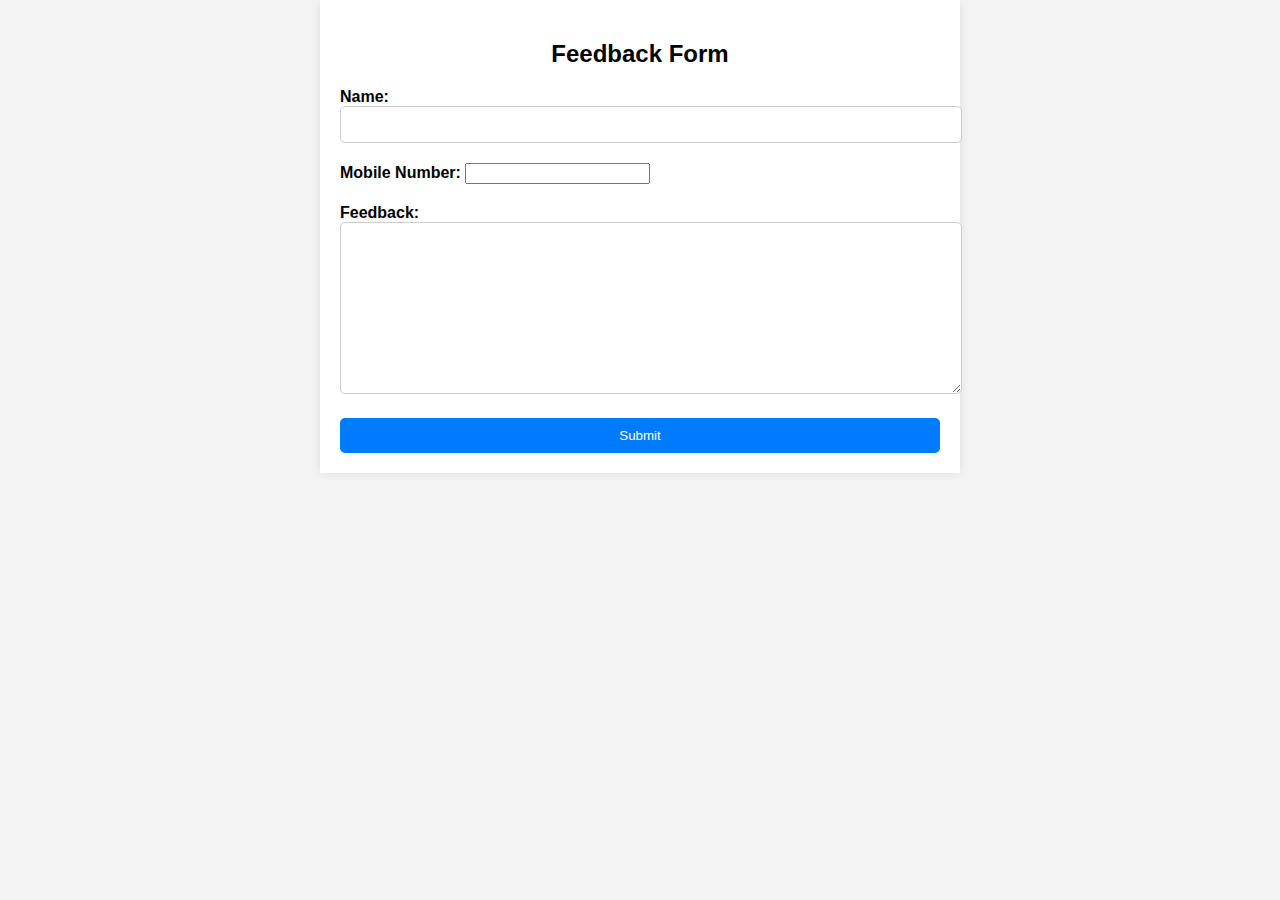
==== home/feedback.html @ 0aaefc84 "electric shop website" ====
<!DOCTYPE html>
<html lang="en">
<head>
    <meta charset="UTF-8">
    <meta name="viewport" content="width=device-width, initial-scale=1.0">
    <title>Feedback Form</title>
    <style>
        body {
            font-family: Arial, sans-serif;
            background-color: #f4f4f4;
            margin: 0;
            padding: 0;
        }

        .container {
            max-width: 600px;
            margin: 0 auto;
            padding: 20px;
            background-color: #fff;
            box-shadow: 0 0 10px rgba(0, 0, 0, 0.1);
        }

        h2 {
            text-align: center;
        }

        .form-group {
            margin-bottom: 20px;
        }

        label {
            font-weight: bold;
        }

        input[type="text"],
        input[type="email"],
        textarea {
            width: 100%;
            padding: 10px;
            border: 1px solid #ccc;
            border-radius: 5px;
        }

        textarea {
            height: 150px;
        }

        button {
            display: block;
            width: 100%;
            padding: 10px;
            background-color: #007BFF;
            color: #fff;
            border: none;
            border-radius: 5px;
            cursor: pointer;
        }

        button:hover {
            background-color: #0056b3;
        }
    </style>
</head>
<body>
    <div class="container">
        <h2>Feedback Form</h2>
        <form id="feedback-form" action="#" method="POST">
            <div class="form-group">
                <label for="name">Name:</label>
                <input type="text" id="name" name="name" required>
            </div>
            <div class="form-group">
                <label for="mobile">Mobile Number:</label>
                <input type="mobile" id="mobile" name="mobile" required>
            </div>
            <div class="form-group">
                <label for="message">Feedback:</label>
                <textarea id="message" name="message" required></textarea>
            </div>
            <button type="submit">Submit</button>
        </form>
    </div>
</body>
</html>
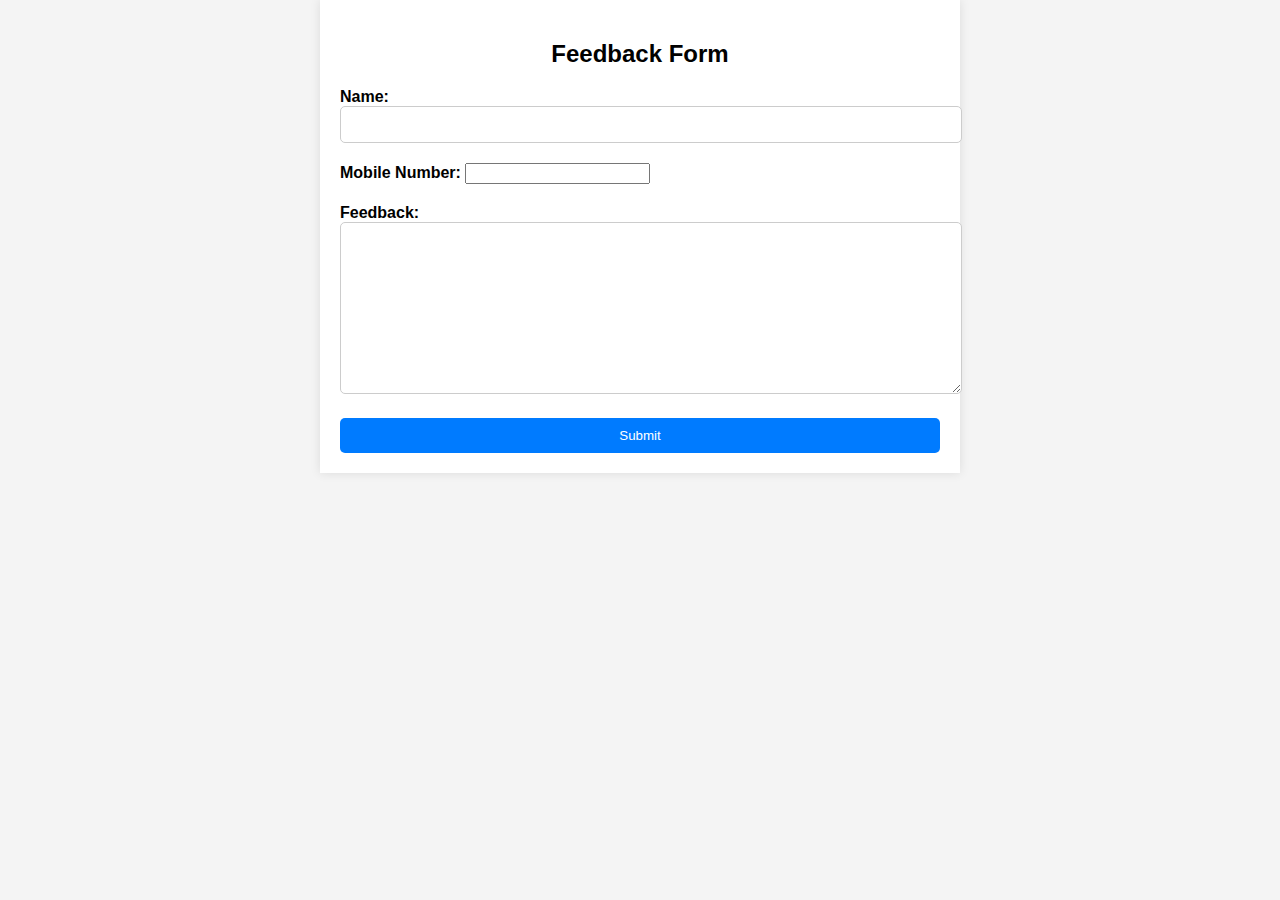
==== commit 4c446b50: "web" ====
--- a/home/feedback.html
+++ b/home/feedback.html
@@ -1,84 +1,84 @@
-<!DOCTYPE html>
-<html lang="en">
-<head>
-    <meta charset="UTF-8">
-    <meta name="viewport" content="width=device-width, initial-scale=1.0">
-    <title>Feedback Form</title>
-    <style>
-        body {
-            font-family: Arial, sans-serif;
-            background-color: #f4f4f4;
-            margin: 0;
-            padding: 0;
-        }
-
-        .container {
-            max-width: 600px;
-            margin: 0 auto;
-            padding: 20px;
-            background-color: #fff;
-            box-shadow: 0 0 10px rgba(0, 0, 0, 0.1);
-        }
-
-        h2 {
-            text-align: center;
-        }
-
-        .form-group {
-            margin-bottom: 20px;
-        }
-
-        label {
-            font-weight: bold;
-        }
-
-        input[type="text"],
-        input[type="email"],
-        textarea {
-            width: 100%;
-            padding: 10px;
-            border: 1px solid #ccc;
-            border-radius: 5px;
-        }
-
-        textarea {
-            height: 150px;
-        }
-
-        button {
-            display: block;
-            width: 100%;
-            padding: 10px;
-            background-color: #007BFF;
-            color: #fff;
-            border: none;
-            border-radius: 5px;
-            cursor: pointer;
-        }
-
-        button:hover {
-            background-color: #0056b3;
-        }
-    </style>
-</head>
-<body>
-    <div class="container">
-        <h2>Feedback Form</h2>
-        <form id="feedback-form" action="#" method="POST">
-            <div class="form-group">
-                <label for="name">Name:</label>
-                <input type="text" id="name" name="name" required>
-            </div>
-            <div class="form-group">
-                <label for="mobile">Mobile Number:</label>
-                <input type="mobile" id="mobile" name="mobile" required>
-            </div>
-            <div class="form-group">
-                <label for="message">Feedback:</label>
-                <textarea id="message" name="message" required></textarea>
-            </div>
-            <button type="submit">Submit</button>
-        </form>
-    </div>
-</body>
+<!DOCTYPE html>
+<html lang="en">
+<head>
+    <meta charset="UTF-8">
+    <meta name="viewport" content="width=device-width, initial-scale=1.0">
+    <title>Feedback Form</title>
+    <style>
+        body {
+            font-family: Arial, sans-serif;
+            background-color: #f4f4f4;
+            margin: 0;
+            padding: 0;
+        }
+
+        .container {
+            max-width: 600px;
+            margin: 0 auto;
+            padding: 20px;
+            background-color: #fff;
+            box-shadow: 0 0 10px rgba(0, 0, 0, 0.1);
+        }
+
+        h2 {
+            text-align: center;
+        }
+
+        .form-group {
+            margin-bottom: 20px;
+        }
+
+        label {
+            font-weight: bold;
+        }
+
+        input[type="text"],
+        input[type="email"],
+        textarea {
+            width: 100%;
+            padding: 10px;
+            border: 1px solid #ccc;
+            border-radius: 5px;
+        }
+
+        textarea {
+            height: 150px;
+        }
+
+        button {
+            display: block;
+            width: 100%;
+            padding: 10px;
+            background-color: #007BFF;
+            color: #fff;
+            border: none;
+            border-radius: 5px;
+            cursor: pointer;
+        }
+
+        button:hover {
+            background-color: #0056b3;
+        }
+    </style>
+</head>
+<body>
+    <div class="container">
+        <h2>Feedback Form</h2>
+        <form id="feedback-form" action="#" method="POST">
+            <div class="form-group">
+                <label for="name">Name:</label>
+                <input type="text" id="name" name="name" required>
+            </div>
+            <div class="form-group">
+                <label for="mobile">Mobile Number:</label>
+                <input type="mobile" id="mobile" name="mobile" required>
+            </div>
+            <div class="form-group">
+                <label for="message">Feedback:</label>
+                <textarea id="message" name="message" required></textarea>
+            </div>
+            <button type="submit">Submit</button>
+        </form>
+    </div>
+</body>
 </html>